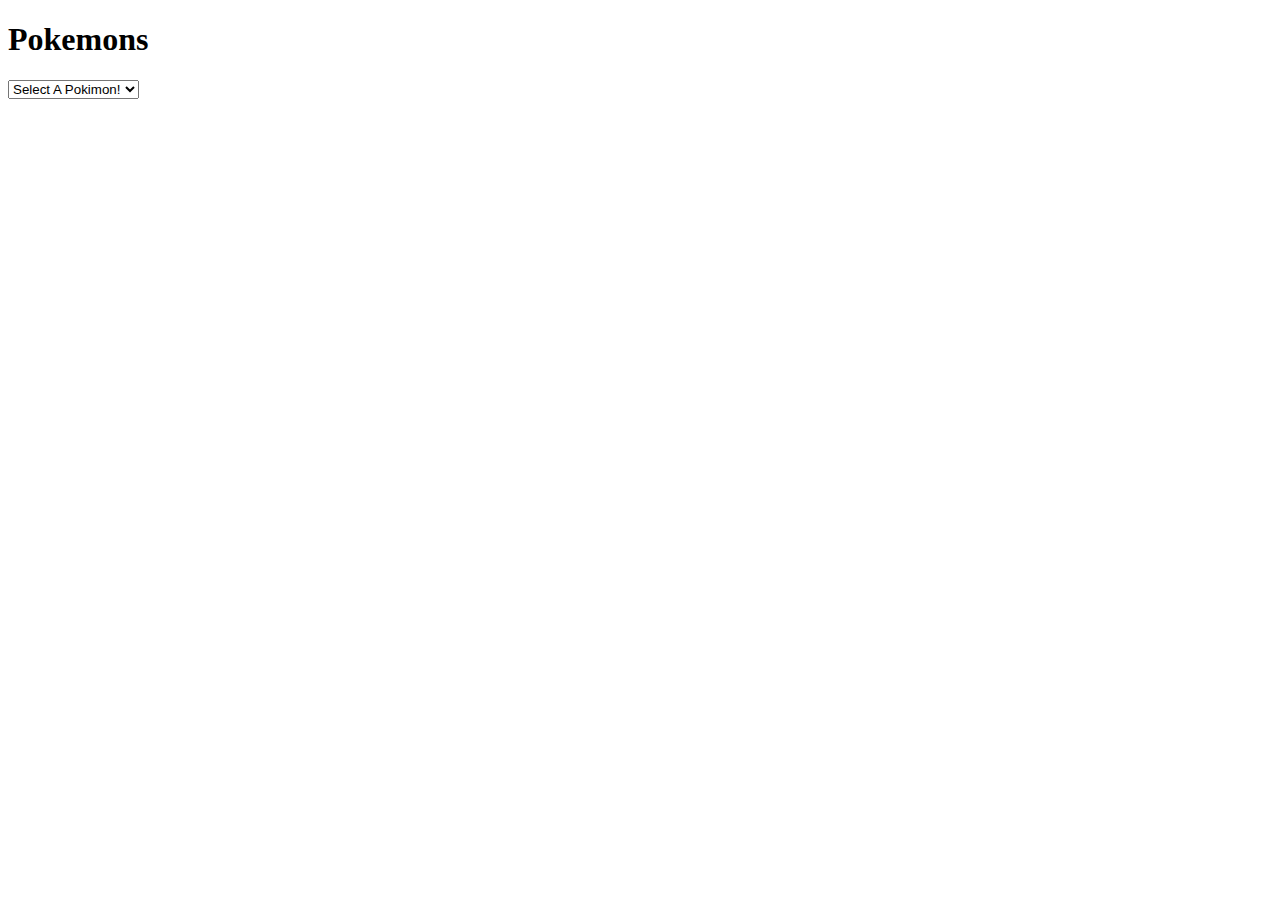
==== Week2/homework/pokemon-app/index.html @ fbafdef8 "finished homework javascript3 week2" ====
<!DOCTYPE html>
<html lang="en">
<head>
    <meta charset="UTF-8">
    <meta name="viewport" content="width=device-width, initial-scale=1.0">
    <title>Pokemons</title>
</head>
<body>

    <div id="app">
        <h1>Pokemons</h1>
        <select name="Pokemon List" id="app-list">
            <option id="app-selected" value="select-pokimon">Select A Pokimon!</option>
        </select>
        <div id="app-image"></div>
    </div>

    <script src="script.js"></script>
</body>
</html>
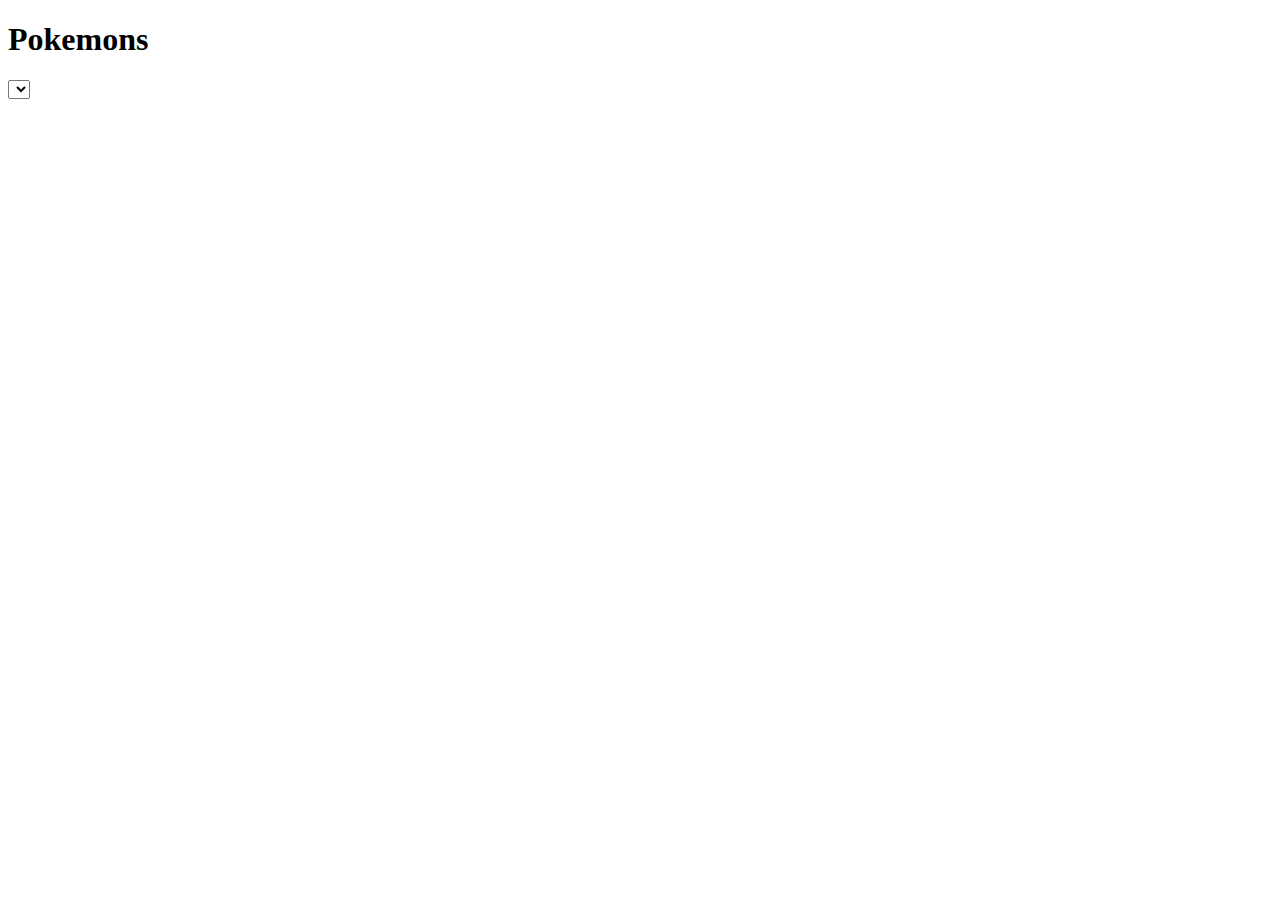
==== commit 6da2723e: "update homework javascript3 week2" ====
--- a/Week2/homework/pokemon-app/index.html
+++ b/Week2/homework/pokemon-app/index.html
@@ -7,14 +7,6 @@
 </head>
 <body>
 
-    <div id="app">
-        <h1>Pokemons</h1>
-        <select name="Pokemon List" id="app-list">
-            <option id="app-selected" value="select-pokimon">Select A Pokimon!</option>
-        </select>
-        <div id="app-image"></div>
-    </div>
-
     <script src="script.js"></script>
 </body>
 </html>
